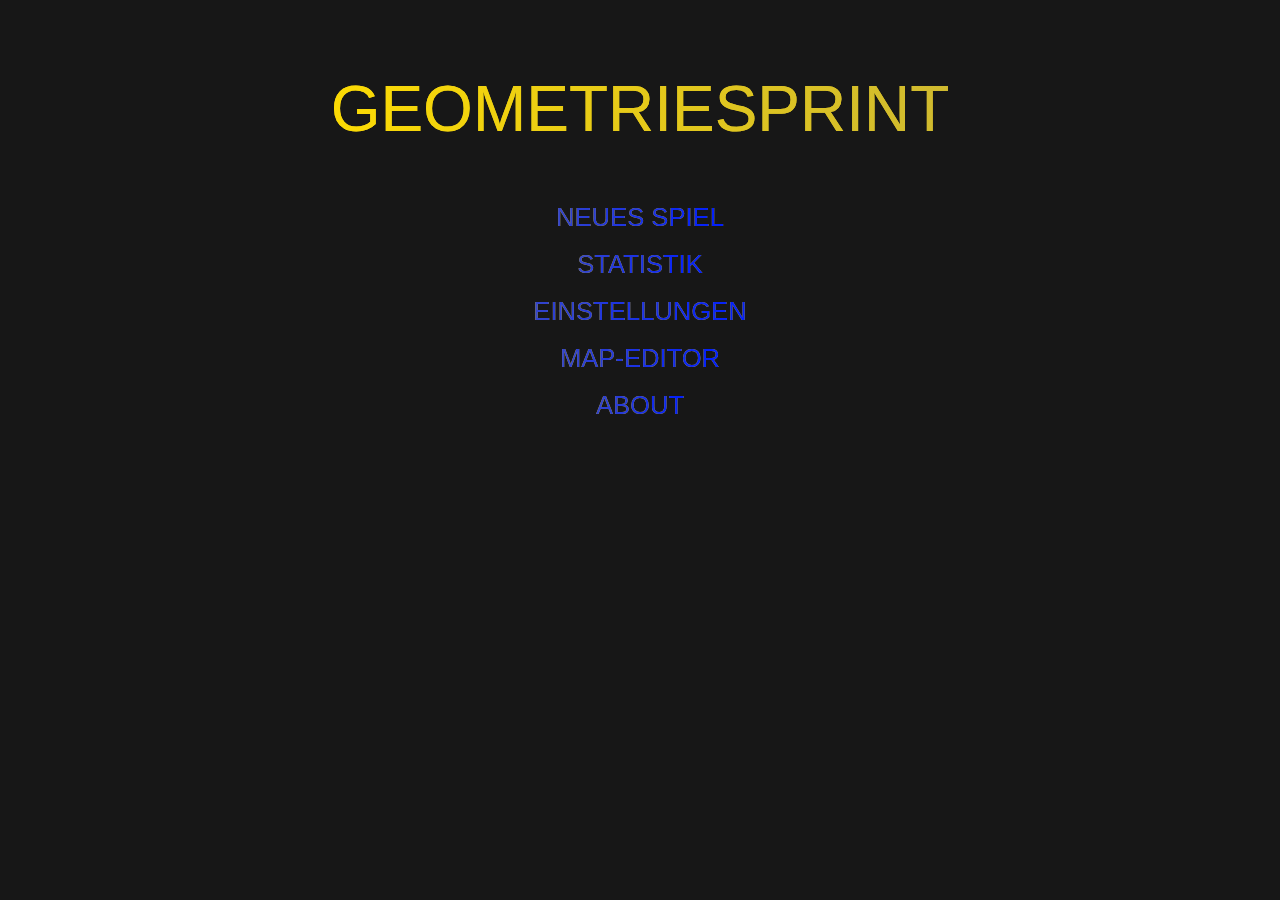
==== index.html @ a66b7bbc "favicon added, bug fixes" ====
<!DOCTYPE html>
<html lang="en">
<head>
    <meta charset="UTF-8">
    <meta http-equiv="X-UA-Compatible" content="IE=edge">
    <meta name="viewport" content="width=device-width, initial-scale=1.0">
    <title>Geometriesprint</title>
    <link rel="stylesheet" href="./css/standard.css">
    <script src="./js/standardMaps.js"></script>
    <script src="./js/main.js"></script>

    <link rel="apple-touch-icon" sizes="180x180" href="/img/favicon/apple-touch-icon.png">
    <link rel="icon" type="image/png" sizes="32x32" href="/img/favicon/favicon-32x32.png">
    <link rel="icon" type="image/png" sizes="16x16" href="/img/favicon/favicon-16x16.png">
    <link rel="manifest" href="/img/favicon/site.webmanifest">
    <link rel="mask-icon" href="/img/favicon/safari-pinned-tab.svg" color="#5bbad5">
    <meta name="msapplication-TileColor" content="#da532c">
    <meta name="theme-color" content="#ffffff">

</head>
<body>
    <div class="main-wrapper">
        <div class="heading">Geometriesprint</div>
            <div class="links">
                    <div class="gradient-border"><a href="./newGame.html" id="newGame" class="button">Neues Spiel</a></div>
                    <div class="gradient-border"><a href="./statistics.html" id="newGame" class="button">Statistik</a></div>
                    <div class="gradient-border"><a href="./settings.html" id="newGame" class="button">Einstellungen</a></div>
                    <div class="gradient-border"><a href="./editor.html" id="newGame" class="button">Map-Editor</a></div>
                    <div class="gradient-border"><a href="./about.html" id="newGame" class="button">About</a></div>
            </div>
        </div>
    </div>

</body>
</html>
---- css/standard.css ----
:root{
    --primary-color: #0000FF;
    --secondary-color: #FFAF00;
    --background-color: #000000;
    --invertedbackground: #FFFFFF;
    --fontfam: "Trebuchet MS", Arial;
    --gradient: linear-gradient(270deg, var(--primary-color), var(--secondary-color));
    --tooltip-text: "";
}

a:link, a:visited {
    color:transparent;
    padding: 1vh 0%;
    text-align: center;
    font-size: 2vw;
    text-decoration: none;
    display: inline-block;
    cursor:pointer;
    background-image: var(--gradient);
    background-size: 500%;
    background-position: right;
    -webkit-background-clip: text;
    background-clip: text;
    transition: background-position 0.3s;
}

a:hover, a:active {
    background-position: left;
}

body{
    padding-top: 4em;
    background:var(--background-color);
    font-family: var(--fontfam);
}

.gradient-border{
    width: 80vh;
}



.main-wrapper{
    display: grid;
    justify-content: center;
    align-content: center;
    color: transparent;
    text-transform: uppercase;
    background-image: var(--gradient);
    background-size: 500%;
    -webkit-background-size: 500%;
    background-position: left;
    -webkit-background-clip: text;
    background-clip: text;
    animation: animate 5s linear infinite;
    text-align: center;
}

.links{
    margin-top: 3rem;
    display: grid;
    justify-content: center;
    align-content: center;
}

.heading{
    background-image: var(--gradient);
    -webkit-background-clip: text;
    background-clip: text;
    background-size:500%;
    animation: animate 5s linear infinite;
    font-size: 5vw;
    }

    

@keyframes animate{
    0%{
        background-position: 0 100%;
    }
    50%{
        background-position: 100% 0;
    }
    100%{
        background-position: 0 100%;
    }
}
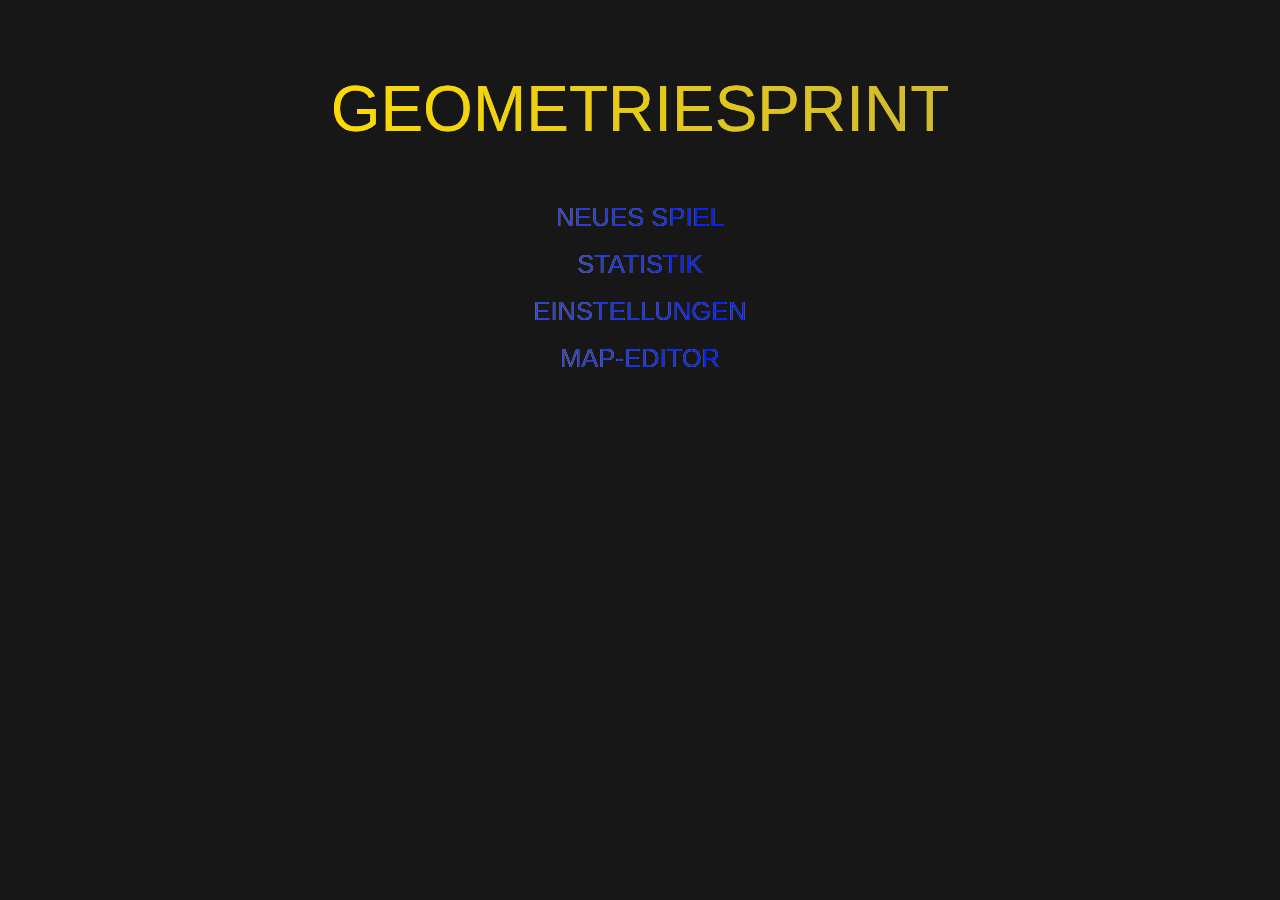
==== commit 07a177a7: "new statistics" ====
--- a/index.html
+++ b/index.html
@@ -26,7 +26,6 @@
                     <div class="gradient-border"><a href="./statistics.html" id="newGame" class="button">Statistik</a></div>
                     <div class="gradient-border"><a href="./settings.html" id="newGame" class="button">Einstellungen</a></div>
                     <div class="gradient-border"><a href="./editor.html" id="newGame" class="button">Map-Editor</a></div>
-                    <div class="gradient-border"><a href="./about.html" id="newGame" class="button">About</a></div>
             </div>
         </div>
     </div>
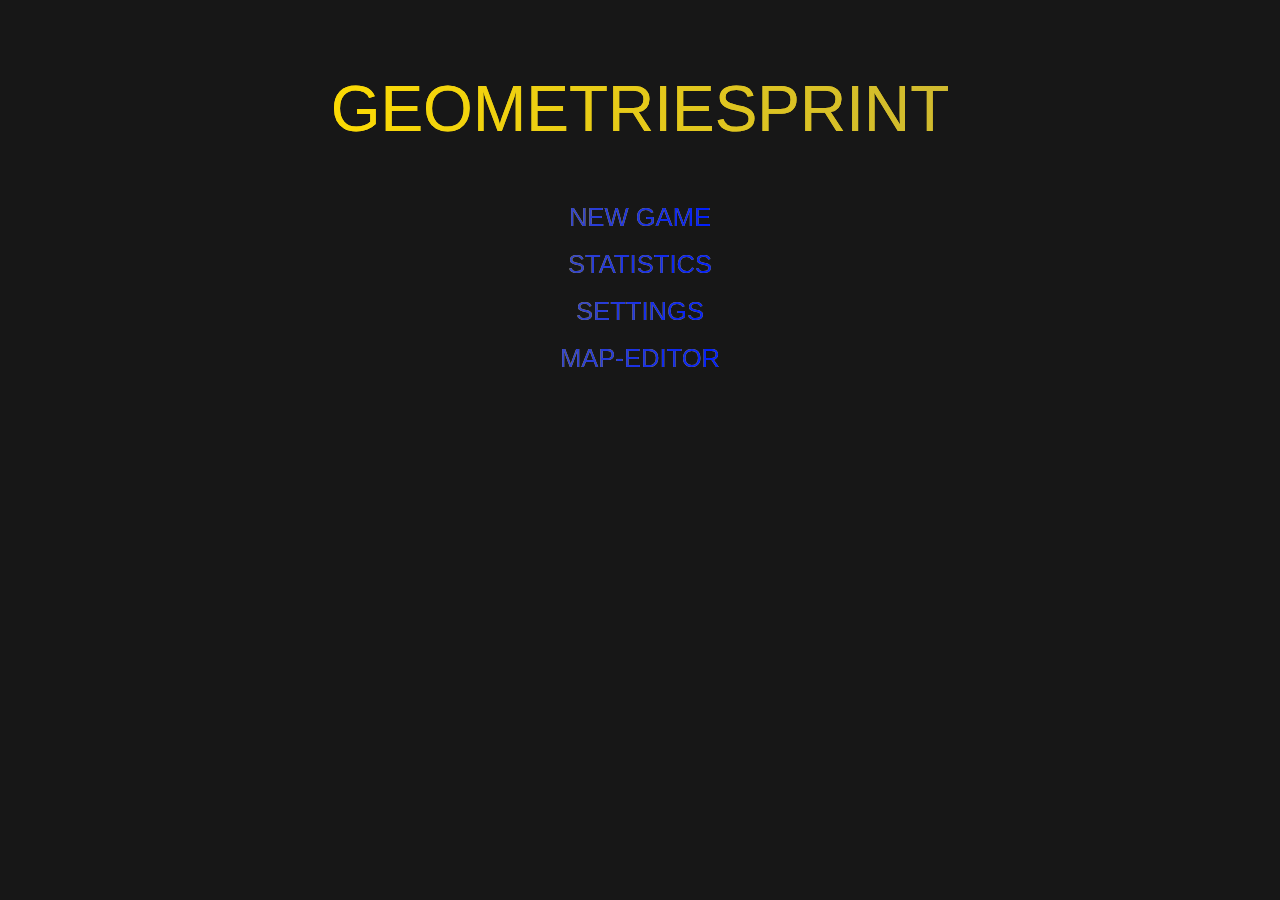
==== commit ea10f880: "changed primary language to english, updated readme" ====
--- a/index.html
+++ b/index.html
@@ -22,9 +22,9 @@
     <div class="main-wrapper">
         <div class="heading">Geometriesprint</div>
             <div class="links">
-                    <div class="gradient-border"><a href="./newGame.html" id="newGame" class="button">Neues Spiel</a></div>
-                    <div class="gradient-border"><a href="./statistics.html" id="newGame" class="button">Statistik</a></div>
-                    <div class="gradient-border"><a href="./settings.html" id="newGame" class="button">Einstellungen</a></div>
+                    <div class="gradient-border"><a href="./newGame.html" id="newGame" class="button">New game</a></div>
+                    <div class="gradient-border"><a href="./statistics.html" id="newGame" class="button">Statistics</a></div>
+                    <div class="gradient-border"><a href="./settings.html" id="newGame" class="button">Settings</a></div>
                     <div class="gradient-border"><a href="./editor.html" id="newGame" class="button">Map-Editor</a></div>
             </div>
         </div>
